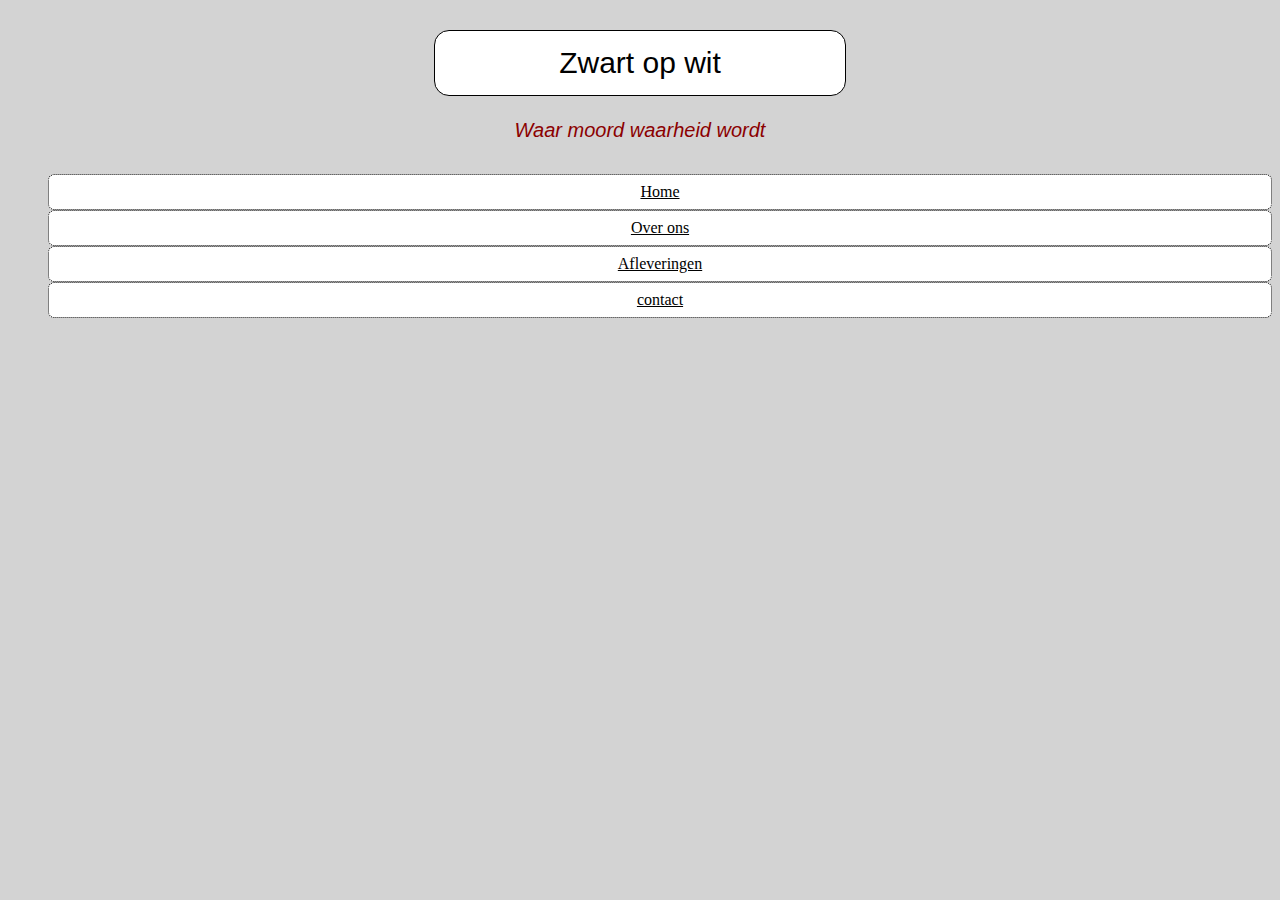
==== index.html @ 320363d5 "Add files via upload" ====
<!DOCTYPE html>
<html lang="en">
<head>
    <link rel="stylesheet" href="style/style.css">
    <meta charset="UTF-8">
    <meta name="viewport" content="width=, initial-scale=1.0">
    <title>Document</title>
</head>
<body>
    <header>
        <h1> Zwart op wit </h1>
        <div>
        <h2>Waar moord waarheid wordt</h2>
        </div>

        <nav>
            <ul>
            <a href="index.html">Home</a>
            <a href="overons.html">Over ons</a>
            <a href="afleveringen.html">Afleveringen</a>
            <a href="contact.html">contact</a>
        </ul>
        </nav>

    </header>

    <main>

    </main>

    <footer>

    </footer>
</body>
</html>
---- style/style.css ----
body{ 
    background-color: lightgray;
}

h1{

    font-size: 30px;
    font-family: Verdana, Geneva, Tahoma, sans-serif;
    font-weight: 525;
    background-color: white;
    width: 30%;
    padding: 0.5em;
    border: 1px solid black;
    border-radius: 0.5em;
    display: flex;
    justify-content: center;
    margin: auto;
    margin-top: 1em;
    margin-bottom: 0.2em;
}
a{
    color: black;
    background-color: white;
    border: 1px dotted black;
    padding: 0.5em;
    border-radius: 0.4em;
    display: flex;
    justify-content: center
    
}
a:hover{
    background-color:hsla(0, 100%, 27%, 0.334)
}

div,h2{
    font-size: 20px;
    color: rgb(139, 0, 0);
    font-family: Verdana, Geneva, Tahoma, sans-serif;
    display: flex;
    justify-content: center;
    font-weight: 350;
    font-style: oblique;
}
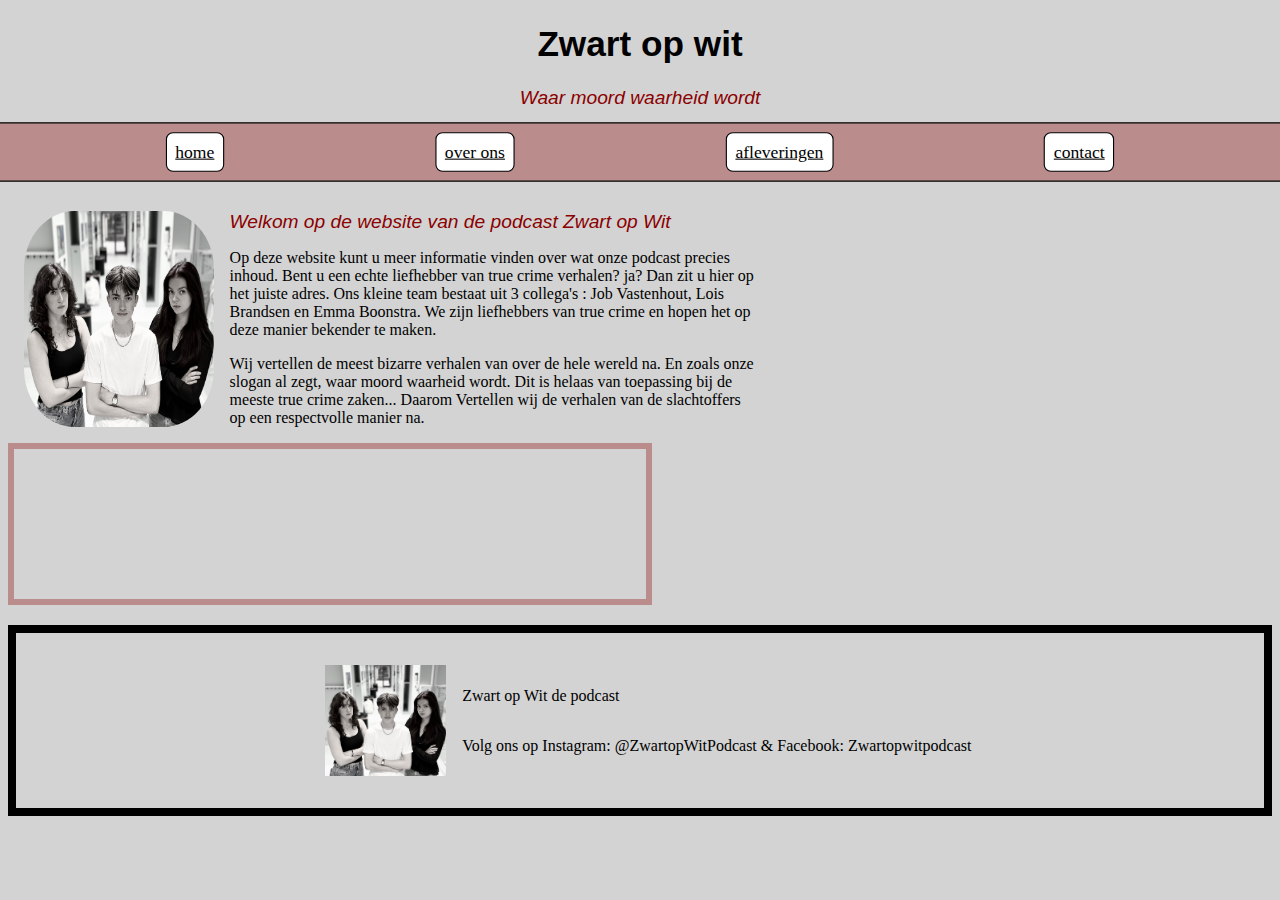
==== commit 49b01a4d: "Add files via upload" ====
--- a/index.html
+++ b/index.html
@@ -1,35 +1,64 @@
 <!DOCTYPE html>
 <html lang="en">
+
 <head>
     <link rel="stylesheet" href="style/style.css">
     <meta charset="UTF-8">
     <meta name="viewport" content="width=, initial-scale=1.0">
-    <title>Document</title>
+    <title>document</title>
 </head>
+
 <body>
     <header>
         <h1> Zwart op wit </h1>
-        <div>
+
         <h2>Waar moord waarheid wordt</h2>
-        </div>
 
         <nav>
             <ul>
-            <a href="index.html">Home</a>
-            <a href="overons.html">Over ons</a>
-            <a href="afleveringen.html">Afleveringen</a>
-            <a href="contact.html">contact</a>
-        </ul>
+                <li><a href="index.html">home</a></li>
+                <li><a href="overons.html">over ons</a></li>
+                <li><a href="afleveringen.html">afleveringen</a></li>
+                <li><a href="contact.html">contact</a></li>
+            </ul>
         </nav>
-
     </header>
 
-    <main>
+    <main class="home">
+
+
+
+        <section>
+            <img src="afbeeldingen/thumbnail.jpg" alt="groepsfoto">
+            <div>
+                <h2>Welkom op de website van de podcast Zwart op Wit</h2>
+                <p>Op deze website kunt u meer informatie vinden over wat onze podcast precies inhoud. Bent u een echte
+                    liefhebber van true crime verhalen? ja? Dan zit u hier op het juiste adres. Ons kleine team bestaat
+                    uit 3 collega's : Job Vastenhout, Lois Brandsen en Emma Boonstra. We zijn liefhebbers van true crime
+                    en hopen het op deze manier bekender te maken.</p>
+                <p>Wij vertellen de meest bizarre verhalen van over de hele wereld na. En zoals onze slogan al zegt,
+                    waar moord waarheid wordt. Dit is helaas van toepassing bij de meeste true crime zaken... Daarom
+                    Vertellen wij de verhalen van de slachtoffers op een respectvolle manier na.</p>
+            </div>
+
+        </section>
+
+
+
+        <video src="afbeeldingen/Teaservided content.mp4">teaservideo</video>
+
+
 
     </main>
 
     <footer>
+        <img src="afbeeldingen/thumbnail.jpg" alt="groepsfoto">
+        <div>
+            <p>Zwart op Wit de podcast</p>
+            <p>Volg ons op Instagram: @ZwartopWitPodcast & Facebook: Zwartopwitpodcast</p>
+        </div>
 
     </footer>
 </body>
+
 </html>--- a/style/style.css
+++ b/style/style.css
@@ -1,39 +1,19 @@
+
+/* alle pagina's */
 body{ 
     background-color: lightgray;
 }
 
 h1{
-
-    font-size: 30px;
-    font-family: Verdana, Geneva, Tahoma, sans-serif;
-    font-weight: 525;
-    background-color: white;
-    width: 30%;
-    padding: 0.5em;
-    border: 1px solid black;
-    border-radius: 0.5em;
     display: flex;
     justify-content: center;
-    margin: auto;
-    margin-top: 1em;
-    margin-bottom: 0.2em;
-}
-a{
-    color: black;
-    background-color: white;
-    border: 1px dotted black;
-    padding: 0.5em;
-    border-radius: 0.4em;
-    display: flex;
-    justify-content: center
-    
-}
-a:hover{
-    background-color:hsla(0, 100%, 27%, 0.334)
+    font-size: 2.2em;
+    font-family: fantasy, Arial, Helvetica, sans-serif;
+    font-weight: 800;
 }
 
-div,h2{
-    font-size: 20px;
+h2{
+    font-size: 1.2em;
     color: rgb(139, 0, 0);
     font-family: Verdana, Geneva, Tahoma, sans-serif;
     display: flex;
@@ -42,3 +22,132 @@
     font-style: oblique;
 }
 
+ul, a{
+    list-style: none;
+    color: black;
+    background-color: white;
+    border: 0.1em solid black;
+    padding: 0.5em;
+    border-radius: 0.4em;
+    transition: all 250ms ease;
+    display: flex;
+    justify-content: space-evenly
+}
+
+ul, a:hover{
+    background-color:hsla(0, 100%, 27%, 0.334);
+    transform: scale(1.1);
+}
+
+ul, a:focus{
+    background-color: hsla(0, 100%, 27%, 0.334);
+}
+
+footer{
+    display: flex;
+    justify-content: center;
+    padding: 1em;
+    margin-top: 1em;
+    border: 0.5em solid black;
+}
+
+footer img{
+    width: 10%;
+    padding: 1em;
+}
+
+footer div{
+    display: flex;
+    justify-content: center;
+    flex-direction: column;
+   
+}
+
+
+/* class home  */
+.home img{
+    width: 15%;
+    border-radius: 30%;
+    padding: 1em;
+}
+
+.home section{
+    display: flex;
+}
+
+.home div{
+    width: 42%;
+}
+
+.home h2{
+    display: flex;
+    justify-content: left;
+}
+
+.home video{
+    border: 0.4em solid hsla(0, 100%, 27%, 0.334);
+    width: 50%;
+}
+
+
+/* class over ons pagina  */
+
+.overons h2{
+    display: flex;
+    justify-content: left;
+
+}
+
+.overons{
+    width: 50%;
+}
+
+.overons img{
+    width: 30%;
+}
+
+
+/* class afleveringen pagina  */
+
+.afleveringen section h2{
+
+    display: flex;
+    justify-content: left;
+}
+
+.afleveringen img{
+
+    width: 30%;
+}
+
+.afleveringen div{
+    font-style: oblique;
+}
+
+.afleveringen section{
+
+width: 50%;
+}
+
+
+.contact>ul{
+    width: 50%;
+    display: flex;
+    flex-direction: column;
+    background-color: lightgrey;
+    border: none;
+    list-style: none;
+    margin-left: 2em;
+    padding-bottom: 5em;
+}
+
+.bronnenlijst{
+    margin-left: 4em;
+    padding-bottom: 10em;
+    background-color: lightgray;
+    border: none;
+    display: flex;
+    flex-direction: column;
+}
+
+
